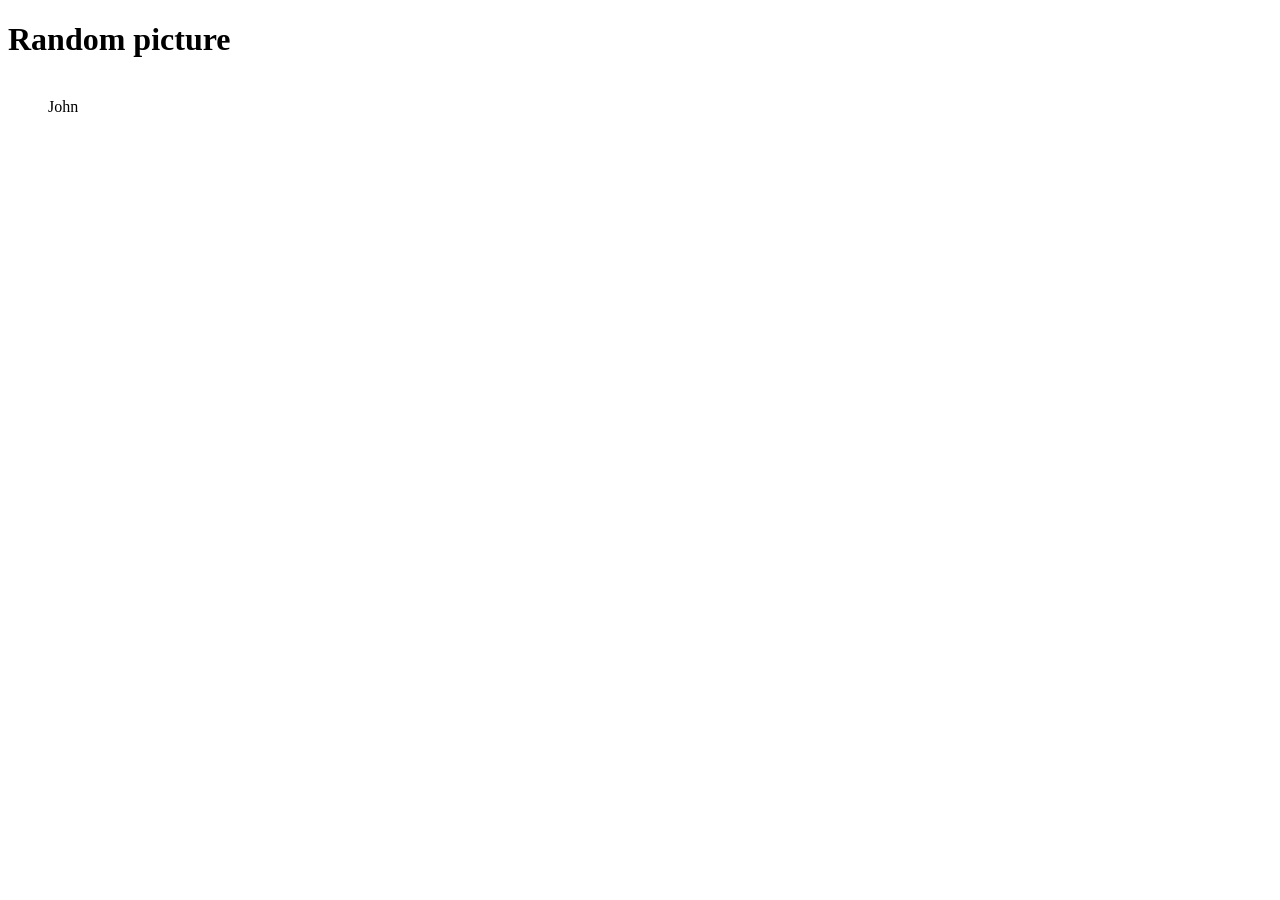
==== practica02.html @ d8b124ba "practica02" ====
<!DOCTYPE html>
<html lang="en">
<head>
    <meta charset="UTF-8">
    <meta name="viewport" content="width=device-width, initial-scale=1.0">
    <title>Practica 02</title>
</head>
<body>
    <!-- Breve explicacion
    Esta practica tiene como objetivo que identifiquemos-->
    <h1>Random picture</h1>
    <figure>
        <img src="https://picsum.photos/id/1/200/200" alt="">
        <figcaption>John</figcaption>
    </figure>
    <img src="https://picsum.photos/id/1/200/200" alt="">
</body>
</html>
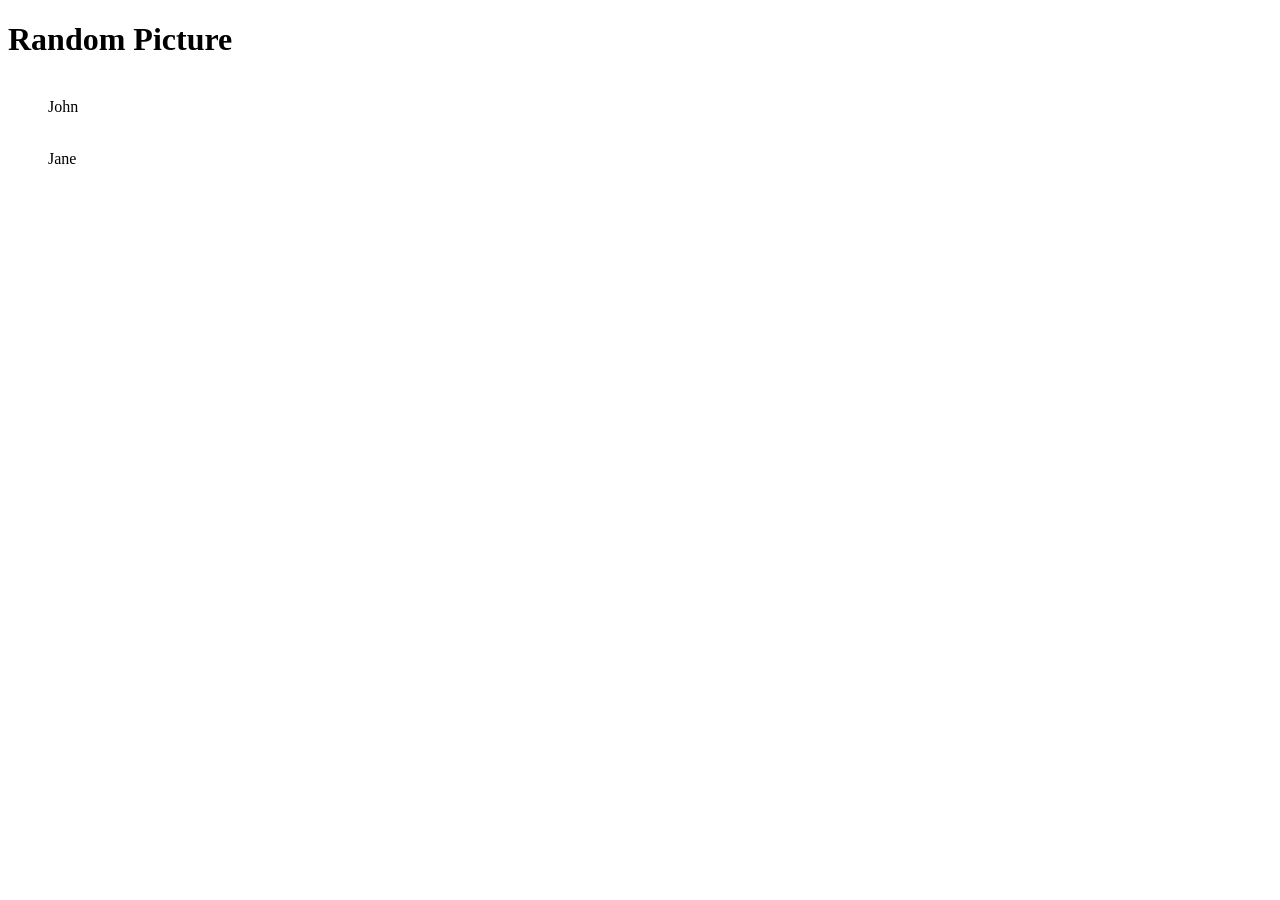
==== commit 408528ec: "practica02" ====
--- a/practica02.html
+++ b/practica02.html
@@ -1,18 +1,19 @@
 <!DOCTYPE html>
-<html lang="en">
+<html lang="es">
 <head>
     <meta charset="UTF-8">
     <meta name="viewport" content="width=device-width, initial-scale=1.0">
-    <title>Practica 02</title>
+    <title>Práctica 02</title>
 </head>
 <body>
-    <!-- Breve explicacion
-    Esta practica tiene como objetivo que identifiquemos-->
-    <h1>Random picture</h1>
+    <h1>Random Picture</h1>
     <figure>
-        <img src="https://picsum.photos/id/1/200/200" alt="">
+        <img src="https://picsum.photos/id/1/200/200" alt="" xxx="">
         <figcaption>John</figcaption>
     </figure>
-    <img src="https://picsum.photos/id/1/200/200" alt="">
+    <figure>
+        <img src="https://picsum.photos/id/2/200/200" alt="" yy="">
+        <figcaption>Jane</figcaption>
+    </figure>
 </body>
 </html>
